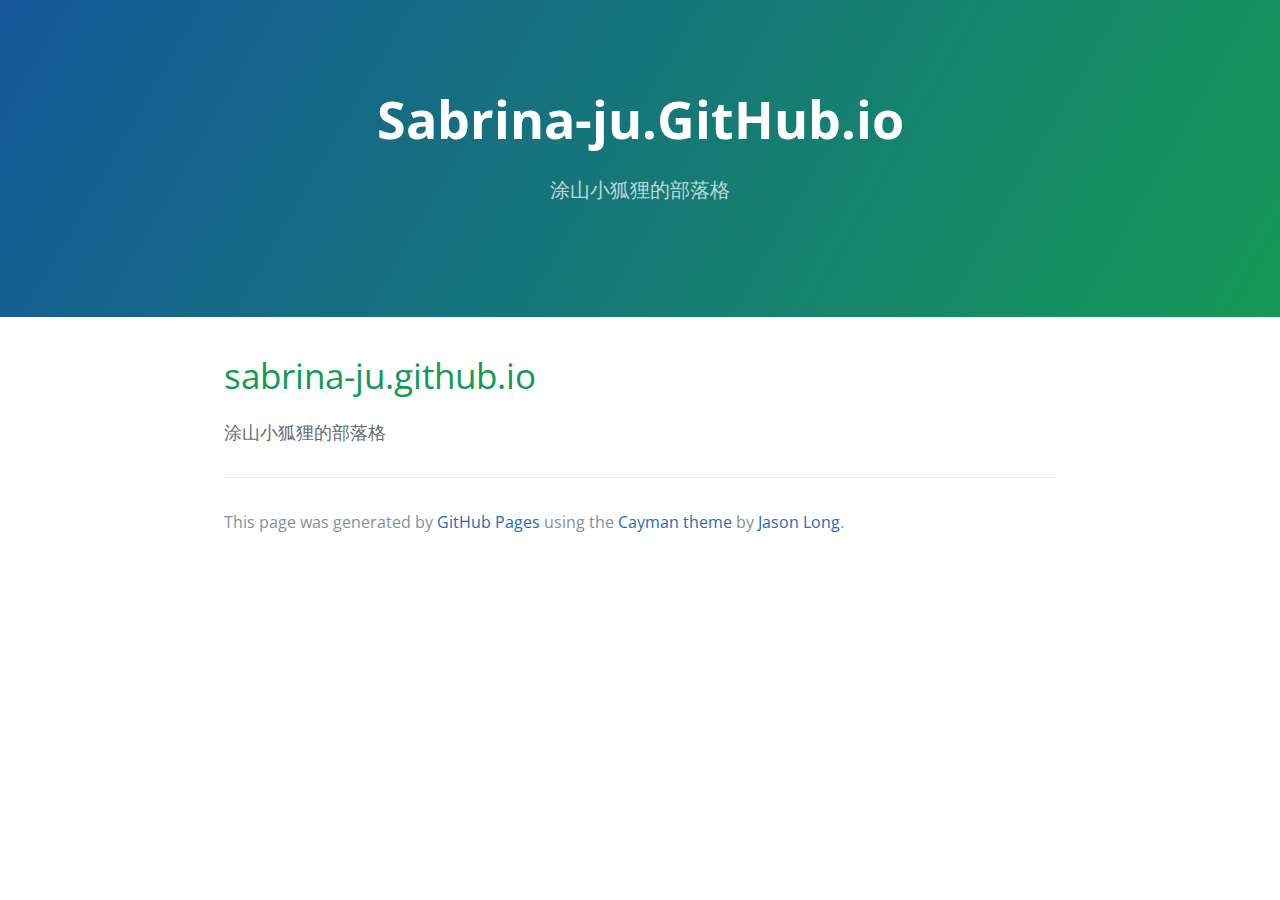
==== index.html @ a4c49077 "Replace master branch with page content via GitHub" ====
<!DOCTYPE html>
<html lang="en-us">
  <head>
    <meta charset="UTF-8">
    <title>Sabrina-ju.GitHub.io by sabrina-ju</title>
    <meta name="viewport" content="width=device-width, initial-scale=1">
    <link rel="stylesheet" type="text/css" href="stylesheets/normalize.css" media="screen">
    <link href='https://fonts.googleapis.com/css?family=Open+Sans:400,700' rel='stylesheet' type='text/css'>
    <link rel="stylesheet" type="text/css" href="stylesheets/stylesheet.css" media="screen">
    <link rel="stylesheet" type="text/css" href="stylesheets/github-light.css" media="screen">
  </head>
  <body>
    <section class="page-header">
      <h1 class="project-name">Sabrina-ju.GitHub.io</h1>
      <h2 class="project-tagline">涂山小狐狸的部落格</h2>
    </section>

    <section class="main-content">
      <h1>
<a id="sabrina-jugithubio" class="anchor" href="#sabrina-jugithubio" aria-hidden="true"><span aria-hidden="true" class="octicon octicon-link"></span></a>sabrina-ju.github.io</h1>

<p>涂山小狐狸的部落格</p>

      <footer class="site-footer">

        <span class="site-footer-credits">This page was generated by <a href="https://pages.github.com">GitHub Pages</a> using the <a href="https://github.com/jasonlong/cayman-theme">Cayman theme</a> by <a href="https://twitter.com/jasonlong">Jason Long</a>.</span>
      </footer>

    </section>

  
  </body>
</html>
---- stylesheets/stylesheet.css ----
* {
  box-sizing: border-box; }

body {
  padding: 0;
  margin: 0;
  font-family: "Open Sans", "Helvetica Neue", Helvetica, Arial, sans-serif;
  font-size: 16px;
  line-height: 1.5;
  color: #606c71; }

a {
  color: #1e6bb8;
  text-decoration: none; }
  a:hover {
    text-decoration: underline; }

.btn {
  display: inline-block;
  margin-bottom: 1rem;
  color: rgba(255, 255, 255, 0.7);
  background-color: rgba(255, 255, 255, 0.08);
  border-color: rgba(255, 255, 255, 0.2);
  border-style: solid;
  border-width: 1px;
  border-radius: 0.3rem;
  transition: color 0.2s, background-color 0.2s, border-color 0.2s; }
  .btn + .btn {
    margin-left: 1rem; }

.btn:hover {
  color: rgba(255, 255, 255, 0.8);
  text-decoration: none;
  background-color: rgba(255, 255, 255, 0.2);
  border-color: rgba(255, 255, 255, 0.3); }

@media screen and (min-width: 64em) {
  .btn {
    padding: 0.75rem 1rem; } }

@media screen and (min-width: 42em) and (max-width: 64em) {
  .btn {
    padding: 0.6rem 0.9rem;
    font-size: 0.9rem; } }

@media screen and (max-width: 42em) {
  .btn {
    display: block;
    width: 100%;
    padding: 0.75rem;
    font-size: 0.9rem; }
    .btn + .btn {
      margin-top: 1rem;
      margin-left: 0; } }

.page-header {
  color: #fff;
  text-align: center;
  background-color: #159957;
  background-image: linear-gradient(120deg, #155799, #159957); }

@media screen and (min-width: 64em) {
  .page-header {
    padding: 5rem 6rem; } }

@media screen and (min-width: 42em) and (max-width: 64em) {
  .page-header {
    padding: 3rem 4rem; } }

@media screen and (max-width: 42em) {
  .page-header {
    padding: 2rem 1rem; } }

.project-name {
  margin-top: 0;
  margin-bottom: 0.1rem; }

@media screen and (min-width: 64em) {
  .project-name {
    font-size: 3.25rem; } }

@media screen and (min-width: 42em) and (max-width: 64em) {
  .project-name {
    font-size: 2.25rem; } }

@media screen and (max-width: 42em) {
  .project-name {
    font-size: 1.75rem; } }

.project-tagline {
  margin-bottom: 2rem;
  font-weight: normal;
  opacity: 0.7; }

@media screen and (min-width: 64em) {
  .project-tagline {
    font-size: 1.25rem; } }

@media screen and (min-width: 42em) and (max-width: 64em) {
  .project-tagline {
    font-size: 1.15rem; } }

@media screen and (max-width: 42em) {
  .project-tagline {
    font-size: 1rem; } }

.main-content :first-child {
  margin-top: 0; }
.main-content img {
  max-width: 100%; }
.main-content h1, .main-content h2, .main-content h3, .main-content h4, .main-content h5, .main-content h6 {
  margin-top: 2rem;
  margin-bottom: 1rem;
  font-weight: normal;
  color: #159957; }
.main-content p {
  margin-bottom: 1em; }
.main-content code {
  padding: 2px 4px;
  font-family: Consolas, "Liberation Mono", Menlo, Courier, monospace;
  font-size: 0.9rem;
  color: #383e41;
  background-color: #f3f6fa;
  border-radius: 0.3rem; }
.main-content pre {
  padding: 0.8rem;
  margin-top: 0;
  margin-bottom: 1rem;
  font: 1rem Consolas, "Liberation Mono", Menlo, Courier, monospace;
  color: #567482;
  word-wrap: normal;
  background-color: #f3f6fa;
  border: solid 1px #dce6f0;
  border-radius: 0.3rem; }
  .main-content pre > code {
    padding: 0;
    margin: 0;
    font-size: 0.9rem;
    color: #567482;
    word-break: normal;
    white-space: pre;
    background: transparent;
    border: 0; }
.main-content .highlight {
  margin-bottom: 1rem; }
  .main-content .highlight pre {
    margin-bottom: 0;
    word-break: normal; }
.main-content .highlight pre, .main-content pre {
  padding: 0.8rem;
  overflow: auto;
  font-size: 0.9rem;
  line-height: 1.45;
  border-radius: 0.3rem; }
.main-content pre code, .main-content pre tt {
  display: inline;
  max-width: initial;
  padding: 0;
  margin: 0;
  overflow: initial;
  line-height: inherit;
  word-wrap: normal;
  background-color: transparent;
  border: 0; }
  .main-content pre code:before, .main-content pre code:after, .main-content pre tt:before, .main-content pre tt:after {
    content: normal; }
.main-content ul, .main-content ol {
  margin-top: 0; }
.main-content blockquote {
  padding: 0 1rem;
  margin-left: 0;
  color: #819198;
  border-left: 0.3rem solid #dce6f0; }
  .main-content blockquote > :first-child {
    margin-top: 0; }
  .main-content blockquote > :last-child {
    margin-bottom: 0; }
.main-content table {
  display: block;
  width: 100%;
  overflow: auto;
  word-break: normal;
  word-break: keep-all; }
  .main-content table th {
    font-weight: bold; }
  .main-content table th, .main-content table td {
    padding: 0.5rem 1rem;
    border: 1px solid #e9ebec; }
.main-content dl {
  padding: 0; }
  .main-content dl dt {
    padding: 0;
    margin-top: 1rem;
    font-size: 1rem;
    font-weight: bold; }
  .main-content dl dd {
    padding: 0;
    margin-bottom: 1rem; }
.main-content hr {
  height: 2px;
  padding: 0;
  margin: 1rem 0;
  background-color: #eff0f1;
  border: 0; }

@media screen and (min-width: 64em) {
  .main-content {
    max-width: 64rem;
    padding: 2rem 6rem;
    margin: 0 auto;
    font-size: 1.1rem; } }

@media screen and (min-width: 42em) and (max-width: 64em) {
  .main-content {
    padding: 2rem 4rem;
    font-size: 1.1rem; } }

@media screen and (max-width: 42em) {
  .main-content {
    padding: 2rem 1rem;
    font-size: 1rem; } }

.site-footer {
  padding-top: 2rem;
  margin-top: 2rem;
  border-top: solid 1px #eff0f1; }

.site-footer-owner {
  display: block;
  font-weight: bold; }

.site-footer-credits {
  color: #819198; }

@media screen and (min-width: 64em) {
  .site-footer {
    font-size: 1rem; } }

@media screen and (min-width: 42em) and (max-width: 64em) {
  .site-footer {
    font-size: 1rem; } }

@media screen and (max-width: 42em) {
  .site-footer {
    font-size: 0.9rem; } }
---- stylesheets/github-light.css ----
/*
The MIT License (MIT)

Copyright (c) 2015 GitHub, Inc.

Permission is hereby granted, free of charge, to any person obtaining a copy
of this software and associated documentation files (the "Software"), to deal
in the Software without restriction, including without limitation the rights
to use, copy, modify, merge, publish, distribute, sublicense, and/or sell
copies of the Software, and to permit persons to whom the Software is
furnished to do so, subject to the following conditions:

The above copyright notice and this permission notice shall be included in all
copies or substantial portions of the Software.

THE SOFTWARE IS PROVIDED "AS IS", WITHOUT WARRANTY OF ANY KIND, EXPRESS OR
IMPLIED, INCLUDING BUT NOT LIMITED TO THE WARRANTIES OF MERCHANTABILITY,
FITNESS FOR A PARTICULAR PURPOSE AND NONINFRINGEMENT. IN NO EVENT SHALL THE
AUTHORS OR COPYRIGHT HOLDERS BE LIABLE FOR ANY CLAIM, DAMAGES OR OTHER
LIABILITY, WHETHER IN AN ACTION OF CONTRACT, TORT OR OTHERWISE, ARISING FROM,
OUT OF OR IN CONNECTION WITH THE SOFTWARE OR THE USE OR OTHER DEALINGS IN THE
SOFTWARE.

*/

.pl-c /* comment */ {
  color: #969896;
}

.pl-c1      /* constant, markup.raw, meta.diff.header, meta.module-reference, meta.property-name, support, support.constant, support.variable, variable.other.constant */,
.pl-s .pl-v /* string variable */ {
  color: #0086b3;
}

.pl-e  /* entity */,
.pl-en /* entity.name */ {
  color: #795da3;
}

.pl-s .pl-s1 /* string source */,
.pl-smi      /* storage.modifier.import, storage.modifier.package, storage.type.java, variable.other, variable.parameter.function */ {
  color: #333;
}

.pl-ent /* entity.name.tag */ {
  color: #63a35c;
}

.pl-k /* keyword, storage, storage.type */ {
  color: #a71d5d;
}

.pl-pds              /* punctuation.definition.string, string.regexp.character-class */,
.pl-s                /* string */,
.pl-s .pl-pse .pl-s1 /* string punctuation.section.embedded source */,
.pl-sr               /* string.regexp */,
.pl-sr .pl-cce       /* string.regexp constant.character.escape */,
.pl-sr .pl-sra       /* string.regexp string.regexp.arbitrary-repitition */,
.pl-sr .pl-sre       /* string.regexp source.ruby.embedded */ {
  color: #183691;
}

.pl-v /* variable */ {
  color: #ed6a43;
}

.pl-id /* invalid.deprecated */ {
  color: #b52a1d;
}

.pl-ii /* invalid.illegal */ {
  background-color: #b52a1d;
  color: #f8f8f8;
}

.pl-sr .pl-cce /* string.regexp constant.character.escape */ {
  color: #63a35c;
  font-weight: bold;
}

.pl-ml /* markup.list */ {
  color: #693a17;
}

.pl-mh        /* markup.heading */,
.pl-mh .pl-en /* markup.heading entity.name */,
.pl-ms        /* meta.separator */ {
  color: #1d3e81;
  font-weight: bold;
}

.pl-mq /* markup.quote */ {
  color: #008080;
}

.pl-mi /* markup.italic */ {
  color: #333;
  font-style: italic;
}

.pl-mb /* markup.bold */ {
  color: #333;
  font-weight: bold;
}

.pl-md /* markup.deleted, meta.diff.header.from-file */ {
  background-color: #ffecec;
  color: #bd2c00;
}

.pl-mi1 /* markup.inserted, meta.diff.header.to-file */ {
  background-color: #eaffea;
  color: #55a532;
}

.pl-mdr /* meta.diff.range */ {
  color: #795da3;
  font-weight: bold;
}

.pl-mo /* meta.output */ {
  color: #1d3e81;
}
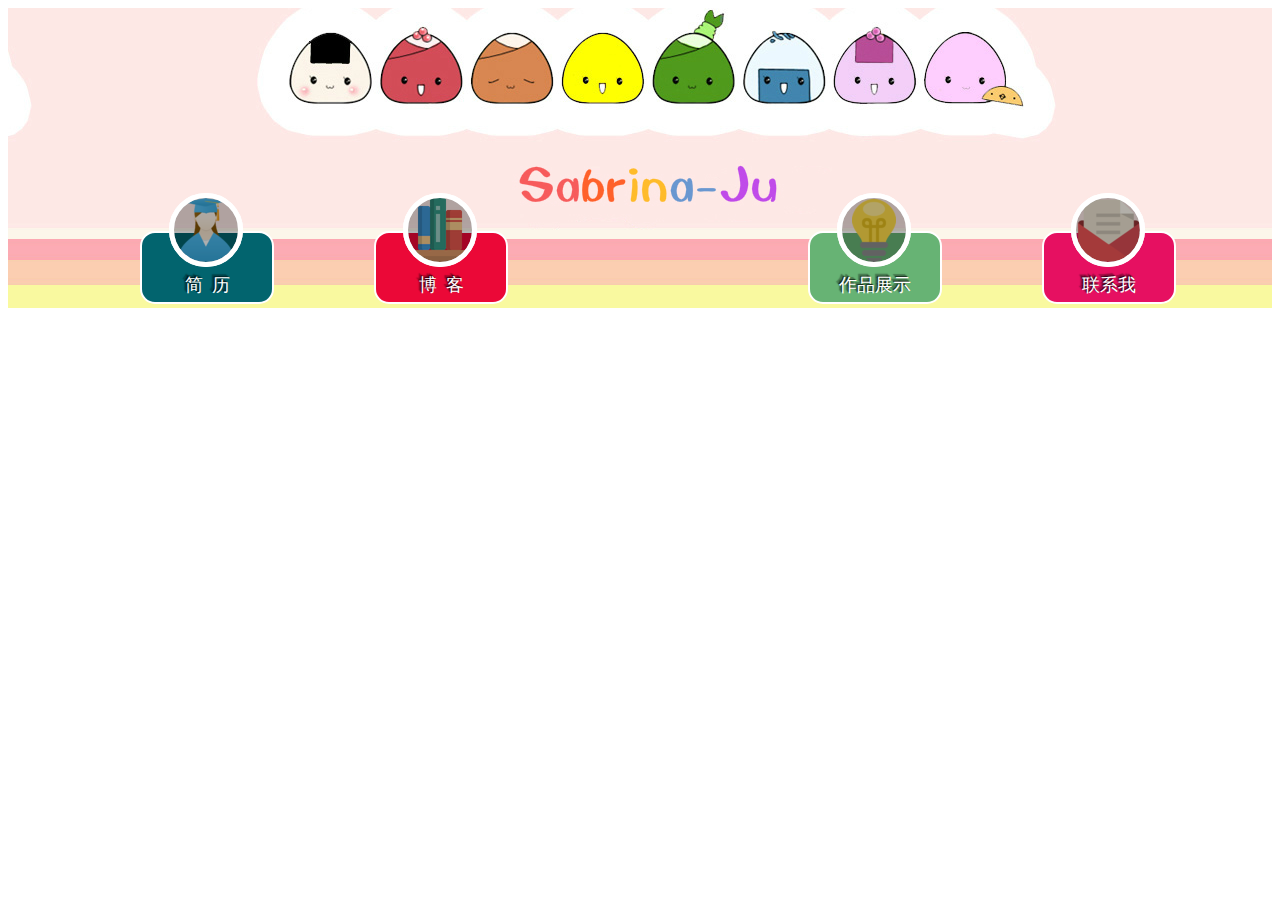
==== commit c5d94ffe: "header" ====
--- a/index.html
+++ b/index.html
@@ -4,30 +4,26 @@
     <meta charset="UTF-8">
     <title>Sabrina-ju.GitHub.io by sabrina-ju</title>
     <meta name="viewport" content="width=device-width, initial-scale=1">
-    <link rel="stylesheet" type="text/css" href="stylesheets/normalize.css" media="screen">
-    <link href='https://fonts.googleapis.com/css?family=Open+Sans:400,700' rel='stylesheet' type='text/css'>
-    <link rel="stylesheet" type="text/css" href="stylesheets/stylesheet.css" media="screen">
-    <link rel="stylesheet" type="text/css" href="stylesheets/github-light.css" media="screen">
+   
+    <link rel="stylesheet" type="text/css" href="stylesheets/stylesheet.css">
   </head>
   <body>
-    <section class="page-header">
-      <h1 class="project-name">Sabrina-ju.GitHub.io</h1>
-      <h2 class="project-tagline">涂山小狐狸的部落格</h2>
-    </section>
+  <div class="header-top">
+    <div>
+    <ul class="bar">
+        <li><a href="#bg1">简&nbsp;&nbsp;历</a></li>  <!-- 简历中有按钮in English-->
+        <li><a href="#bg2">博&nbsp;&nbsp;客</a></li>
+        <li><a href="#bg3">作品展示</a></li>
+        <li><a href="#bg4">联系我</a></li>
+    </ul>
+    </div>
+   <!--
+   <img src="image/girl.png" height="128" width="128" alt="" class="bgslideLeft" id="bg1" />
+    <img src="image/book.png" height="128" width="128" alt="" class="bgslideBottom" id="bg2" />
+    <img src="image/blub.png" height="128" width="128" alt="" class="bgzoomIn" id="bg3" />
+    <img src="image/mail.png" height="128" width="128" alt="" class="bgzoomOut" id="bg4" />
+    -->
+  </div>
 
-    <section class="main-content">
-      <h1>
-<a id="sabrina-jugithubio" class="anchor" href="#sabrina-jugithubio" aria-hidden="true"><span aria-hidden="true" class="octicon octicon-link"></span></a>sabrina-ju.github.io</h1>
 
-<p>涂山小狐狸的部落格</p>
-
-      <footer class="site-footer">
-
-        <span class="site-footer-credits">This page was generated by <a href="https://pages.github.com">GitHub Pages</a> using the <a href="https://github.com/jasonlong/cayman-theme">Cayman theme</a> by <a href="https://twitter.com/jasonlong">Jason Long</a>.</span>
-      </footer>
-
-    </section>
-
-  
   </body>
-</html>
--- a/stylesheets/stylesheet.css
+++ b/stylesheets/stylesheet.css
@@ -1,245 +1,101 @@
-* {
-  box-sizing: border-box; }
+html,body {
+			  height: 100%;
+			}
 
-body {
-  padding: 0;
-  margin: 0;
-  font-family: "Open Sans", "Helvetica Neue", Helvetica, Arial, sans-serif;
-  font-size: 16px;
-  line-height: 1.5;
-  color: #606c71; }
+.header-top{
+	height: 300px;
+background:url(../image/bg2.jpg)  center;
 
-a {
-  color: #1e6bb8;
-  text-decoration: none; }
-  a:hover {
-    text-decoration: underline; }
 
-.btn {
-  display: inline-block;
-  margin-bottom: 1rem;
-  color: rgba(255, 255, 255, 0.7);
-  background-color: rgba(255, 255, 255, 0.08);
-  border-color: rgba(255, 255, 255, 0.2);
-  border-style: solid;
-  border-width: 1px;
-  border-radius: 0.3rem;
-  transition: color 0.2s, background-color 0.2s, border-color 0.2s; }
-  .btn + .btn {
-    margin-left: 1rem; }
+}
 
-.btn:hover {
-  color: rgba(255, 255, 255, 0.8);
-  text-decoration: none;
-  background-color: rgba(255, 255, 255, 0.2);
-  border-color: rgba(255, 255, 255, 0.3); }
+			.bar {
+			  position: absolute;
+			  width: 100%;
+			  text-align: center;
+			  top:215px;
+}
+.bar li{
+			  display: inline-block;
+			  width: 170px;
+			  height: 20px;
+			  margin-right: 60px;
+			}
+			.bar li:nth-of-type(2){
+				margin-right: 260px;
+			}
+.bar a {
+			  display: inline-block;
+			  width: 130px;
+			  padding-top: 40px;
+			  padding-bottom: 5px;
+			  position: relative;
+			  cursor: pointer;
+			  border: 2px solid #fff;
+			  border-radius: 15px;
+			  vertical-align: top;
+			  color: #fff;
+			  text-decoration: none;
+			  font-size: 18px;
+			  font-family:cursive;
+			  text-shadow: -1px -1px 1px rgba(0, 0, 0, 0.8),-2px -2px 1px rgba(0, 0, 0, 0.3),-3px -3px 1px rgba(0, 0, 0, 0.3);
+			}
+.bar li:nth-of-type(1) a {
+			  background-color: #02646e;
+			}
+.bar li:nth-of-type(2) a {
+			  background-color: #eb0837;
+			}
+			.bar li:nth-of-type(3) a {
+			  background-color: #67b374;
+			}
 
-@media screen and (min-width: 64em) {
-  .btn {
-    padding: 0.75rem 1rem; } }
+			.bar li:nth-of-type(4) a {
+			  background-color: #e61061;
+			}
 
-@media screen and (min-width: 42em) and (max-width: 64em) {
-  .btn {
-    padding: 0.6rem 0.9rem;
-    font-size: 0.9rem; } }
 
-@media screen and (max-width: 42em) {
-  .btn {
-    display: block;
-    width: 100%;
-    padding: 0.75rem;
-    font-size: 0.9rem; }
-    .btn + .btn {
-      margin-top: 1rem;
-      margin-left: 0; } }
 
-.page-header {
-  color: #fff;
-  text-align: center;
-  background-color: #159957;
-  background-image: linear-gradient(120deg, #155799, #159957); }
 
-@media screen and (min-width: 64em) {
-  .page-header {
-    padding: 5rem 6rem; } }
-
-@media screen and (min-width: 42em) and (max-width: 64em) {
-  .page-header {
-    padding: 3rem 4rem; } }
-
-@media screen and (max-width: 42em) {
-  .page-header {
-    padding: 2rem 1rem; } }
-
-.project-name {
-  margin-top: 0;
-  margin-bottom: 0.1rem; }
-
-@media screen and (min-width: 64em) {
-  .project-name {
-    font-size: 3.25rem; } }
-
-@media screen and (min-width: 42em) and (max-width: 64em) {
-  .project-name {
-    font-size: 2.25rem; } }
-
-@media screen and (max-width: 42em) {
-  .project-name {
-    font-size: 1.75rem; } }
-
-.project-tagline {
-  margin-bottom: 2rem;
-  font-weight: normal;
-  opacity: 0.7; }
-
-@media screen and (min-width: 64em) {
-  .project-tagline {
-    font-size: 1.25rem; } }
-
-@media screen and (min-width: 42em) and (max-width: 64em) {
-  .project-tagline {
-    font-size: 1.15rem; } }
-
-@media screen and (max-width: 42em) {
-  .project-tagline {
-    font-size: 1rem; } }
-
-.main-content :first-child {
-  margin-top: 0; }
-.main-content img {
-  max-width: 100%; }
-.main-content h1, .main-content h2, .main-content h3, .main-content h4, .main-content h5, .main-content h6 {
-  margin-top: 2rem;
-  margin-bottom: 1rem;
-  font-weight: normal;
-  color: #159957; }
-.main-content p {
-  margin-bottom: 1em; }
-.main-content code {
-  padding: 2px 4px;
-  font-family: Consolas, "Liberation Mono", Menlo, Courier, monospace;
-  font-size: 0.9rem;
-  color: #383e41;
-  background-color: #f3f6fa;
-  border-radius: 0.3rem; }
-.main-content pre {
-  padding: 0.8rem;
-  margin-top: 0;
-  margin-bottom: 1rem;
-  font: 1rem Consolas, "Liberation Mono", Menlo, Courier, monospace;
-  color: #567482;
-  word-wrap: normal;
-  background-color: #f3f6fa;
-  border: solid 1px #dce6f0;
-  border-radius: 0.3rem; }
-  .main-content pre > code {
-    padding: 0;
-    margin: 0;
-    font-size: 0.9rem;
-    color: #567482;
-    word-break: normal;
-    white-space: pre;
-    background: transparent;
-    border: 0; }
-.main-content .highlight {
-  margin-bottom: 1rem; }
-  .main-content .highlight pre {
-    margin-bottom: 0;
-    word-break: normal; }
-.main-content .highlight pre, .main-content pre {
-  padding: 0.8rem;
-  overflow: auto;
-  font-size: 0.9rem;
-  line-height: 1.45;
-  border-radius: 0.3rem; }
-.main-content pre code, .main-content pre tt {
-  display: inline;
-  max-width: initial;
-  padding: 0;
-  margin: 0;
-  overflow: initial;
-  line-height: inherit;
-  word-wrap: normal;
-  background-color: transparent;
-  border: 0; }
-  .main-content pre code:before, .main-content pre code:after, .main-content pre tt:before, .main-content pre tt:after {
-    content: normal; }
-.main-content ul, .main-content ol {
-  margin-top: 0; }
-.main-content blockquote {
-  padding: 0 1rem;
-  margin-left: 0;
-  color: #819198;
-  border-left: 0.3rem solid #dce6f0; }
-  .main-content blockquote > :first-child {
-    margin-top: 0; }
-  .main-content blockquote > :last-child {
-    margin-bottom: 0; }
-.main-content table {
-  display: block;
-  width: 100%;
-  overflow: auto;
-  word-break: normal;
-  word-break: keep-all; }
-  .main-content table th {
-    font-weight: bold; }
-  .main-content table th, .main-content table td {
-    padding: 0.5rem 1rem;
-    border: 1px solid #e9ebec; }
-.main-content dl {
-  padding: 0; }
-  .main-content dl dt {
-    padding: 0;
-    margin-top: 1rem;
-    font-size: 1rem;
-    font-weight: bold; }
-  .main-content dl dd {
-    padding: 0;
-    margin-bottom: 1rem; }
-.main-content hr {
-  height: 2px;
-  padding: 0;
-  margin: 1rem 0;
-  background-color: #eff0f1;
-  border: 0; }
-
-@media screen and (min-width: 64em) {
-  .main-content {
-    max-width: 64rem;
-    padding: 2rem 6rem;
-    margin: 0 auto;
-    font-size: 1.1rem; } }
-
-@media screen and (min-width: 42em) and (max-width: 64em) {
-  .main-content {
-    padding: 2rem 4rem;
-    font-size: 1.1rem; } }
-
-@media screen and (max-width: 42em) {
-  .main-content {
-    padding: 2rem 1rem;
-    font-size: 1rem; } }
-
-.site-footer {
-  padding-top: 2rem;
-  margin-top: 2rem;
-  border-top: solid 1px #eff0f1; }
-
-.site-footer-owner {
-  display: block;
-  font-weight: bold; }
-
-.site-footer-credits {
-  color: #819198; }
-
-@media screen and (min-width: 64em) {
-  .site-footer {
-    font-size: 1rem; } }
-
-@media screen and (min-width: 42em) and (max-width: 64em) {
-  .site-footer {
-    font-size: 1rem; } }
-
-@media screen and (max-width: 42em) {
-  .site-footer {
-    font-size: 0.9rem; } }
+			.bar a::after {
+			  content:"";
+			  display: block;
+			  height: 64px;
+			  width: 64px;
+			  border: 5px solid #fff;
+			  border-radius: 50%;
+			  position: absolute;
+			  left: 50%;
+			  margin-left: -38px;
+			  z-index: 9999;
+			  top: -40px;
+			}
+			.bar li:nth-of-type(1) a::after {
+			  background: url(../image/girl64.png) no-repeat center;
+			}
+			.bar li:nth-of-type(2) a::after {
+			  background: url(../image/book64.png) no-repeat center;
+			}
+			.bar li:nth-of-type(3) a::after {
+			  background: url(../image/light64.png) no-repeat center;
+			}
+			.bar li:nth-of-type(4) a::after {
+			  background: url(../image/mail64.png) no-repeat center;
+			}
+					.bar a::before {
+			  content:"";
+			  display: block;
+			  height: 64px;
+			  width: 64px;
+			  border: 5px solid #fff;
+			  border-radius: 50%;
+			  position: absolute;
+			  left: 50%;
+			  margin-left: -38px;
+			  z-index: 99999;
+			  top: -40px;
+			  background: rgba(0,0,0,0.3);
+			}
+			.bar a:hover::before {
+			  opacity:0;
+			}
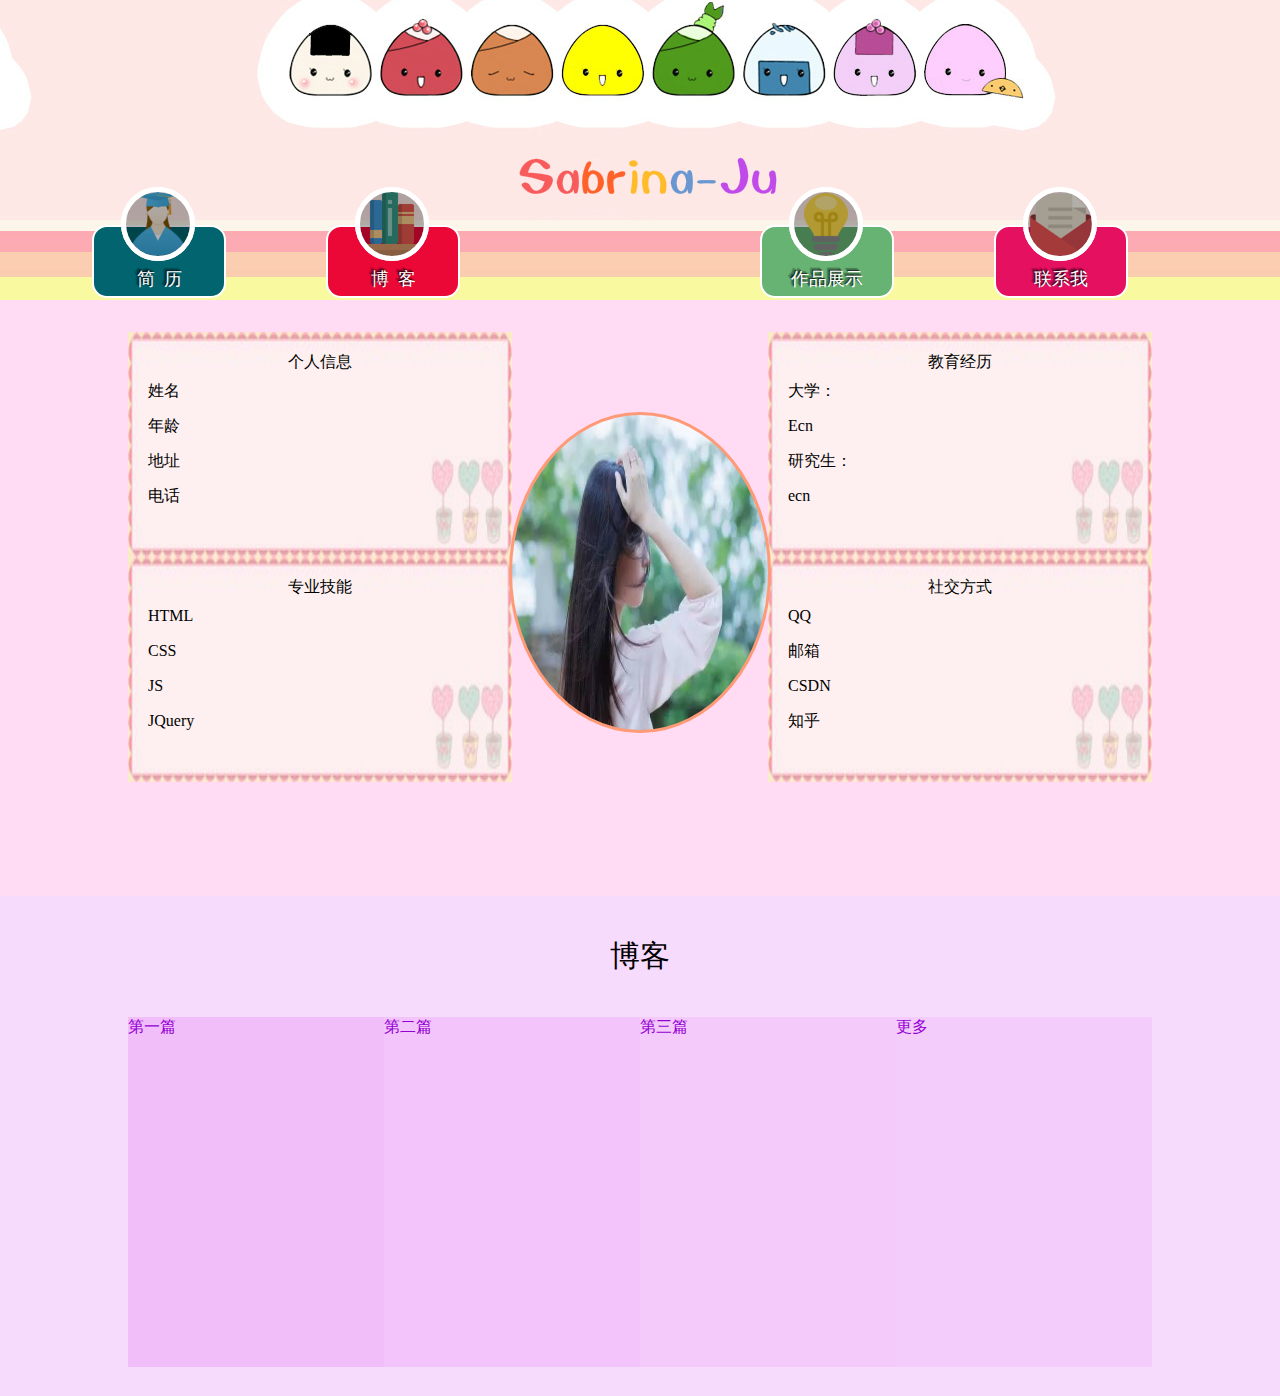
==== commit 17ff41b0: "Part.resume" ====
--- a/index.html
+++ b/index.html
@@ -2,28 +2,73 @@
 <html lang="en-us">
   <head>
     <meta charset="UTF-8">
-    <title>Sabrina-ju.GitHub.io by sabrina-ju</title>
+    <title>Sabrina-ju</title>
     <meta name="viewport" content="width=device-width, initial-scale=1">
    
     <link rel="stylesheet" type="text/css" href="stylesheets/stylesheet.css">
   </head>
   <body>
   <div class="header-top">
-    <div>
     <ul class="bar">
         <li><a href="#bg1">简&nbsp;&nbsp;历</a></li>  <!-- 简历中有按钮in English-->
-        <li><a href="#bg2">博&nbsp;&nbsp;客</a></li>
+        <li><a href="blog.html">博&nbsp;&nbsp;客</a></li>
         <li><a href="#bg3">作品展示</a></li>
         <li><a href="#bg4">联系我</a></li>
     </ul>
+  </div>
+  
+  <div class="resume">
+  <div class="infor-left">
+    <p class="resume-title">个人信息</p>
+    <ul class="resume-list">
+      <li>姓名</li>
+      <li>年龄</li>
+      <li>地址</li>
+      <li>电话</li>
+    </ul>
+  </div>
+  <div  class="infor-right">
+     <p class="resume-title">教育经历</p>
+   <ul class="resume-list">
+      <li>大学：</li>
+      <li>Ecn</li>
+      <li>研究生：</li>
+      <li>ecn</li>
+    </ul>
+  </div>
+    <div id="photo"></div>
+    <div class="infor-left">
+      <p class="resume-title">专业技能</p>
+    <ul class="resume-list">
+      <li>HTML</li>
+      <li>CSS</li>
+      <li>JS</li>
+      <li>JQuery</li>
+    </ul>
     </div>
-   <!--
-   <img src="image/girl.png" height="128" width="128" alt="" class="bgslideLeft" id="bg1" />
-    <img src="image/book.png" height="128" width="128" alt="" class="bgslideBottom" id="bg2" />
-    <img src="image/blub.png" height="128" width="128" alt="" class="bgzoomIn" id="bg3" />
-    <img src="image/mail.png" height="128" width="128" alt="" class="bgzoomOut" id="bg4" />
-    -->
+    <div  class="infor-right">
+        <p class="resume-title">社交方式</p>
+    <ul class="resume-list">
+      <li>QQ</li>
+      <li>邮箱</li>
+      <li>CSDN</li>
+      <li>知乎</li>
+    </ul></div>
   </div>
-
-
+  <div class="blog-preview">
+  <!-- 分四栏，前三栏等距，最后一栏 Learn More采用白色,透明度.5 -->
+    <p class="subtitle">博客</p>
+    <div class="blog" id="blog1">
+      第一篇
+    </div>
+    <div class="blog" id="blog2">第二篇</div>
+    <div class="blog" id="blog3">第三篇</div>
+    <div class="blog" id="blog4">更多</div>
+  </div>
+  <div class="work-show">
+    <!-- 两栏左右浮动，一栏是作品介绍，一栏是作品效果图 。左右交叉型-->
+  </div>
+  <div class="contact">
+  <!-- 表单式，可提交 -->
+  </div>
   </body>
--- a/stylesheets/stylesheet.css
+++ b/stylesheets/stylesheet.css
@@ -1,10 +1,15 @@
+*{
+	margin: 0;
+	padding: 0;
+}
 html,body {
 			  height: 100%;
+
 			}
 
 .header-top{
 	height: 300px;
-background:url(../image/bg2.jpg)  center;
+	background:url(../image/bg2.jpg)  center;
 
 
 }
@@ -13,7 +18,7 @@
 			  position: absolute;
 			  width: 100%;
 			  text-align: center;
-			  top:215px;
+			  top:225px;
 }
 .bar li{
 			  display: inline-block;
@@ -82,7 +87,7 @@
 			.bar li:nth-of-type(4) a::after {
 			  background: url(../image/mail64.png) no-repeat center;
 			}
-					.bar a::before {
+			.bar a::before {
 			  content:"";
 			  display: block;
 			  height: 64px;
@@ -99,3 +104,75 @@
 			.bar a:hover::before {
 			  opacity:0;
 			}
+/* Resume 部分*/
+.resume{
+	background: #FFDCF3;
+	height: 500px;
+	padding-top: 2.5%;
+	padding-bottom: 5%;
+}
+.infor-left{
+	float: left;
+	width: 30%;
+	margin-left: 10%;
+	height: 45%;
+	background: url("../image/resume.jpeg") center no-repeat;
+	background-size: 100% 100%;
+}
+.infor-right{
+	float: right;
+	width: 30%;
+	height: 45%;
+	margin-right: 10%;
+	background: url("../image/resume.jpeg") center no-repeat;
+	background-size: 100% 100%;
+}
+#photo{
+	width: 20%;
+	clear: both;
+	border: #FF9A77 solid 3px;
+	height: 35%;
+	background: url("../image/myphoto.jpg") center no-repeat;
+	background-size: 100% 100%;
+	border-radius: 50%;
+	position: absolute;
+	margin: 80px 39.8%;
+	z-index: 2;
+}
+.resume-title{
+	text-align: center;
+	margin-top: 20px;
+}
+.resume-list{
+	list-style-type: none;
+	padding-left: 20px;
+	line-height: 35px;
+}
+/*Blog 部分*/
+.subtitle{
+	text-align: center;
+	font-size: 30px;
+	padding:40px;
+}
+.blog-preview{
+	height: 500px;
+	background-color: rgba(241,190,250,0.55);
+
+}
+.blog{
+	float: left;
+	height: 350px;
+	width: 20%;
+    color: darkviolet;
+
+}
+#blog1{
+	margin-left: 10%;
+	background-color:rgba(241,190,250,1);// }
+	#blog2{
+	background-color:rgba(241,190,250,0.8); }
+	#blog3{
+	background-color:rgba(241,190,250,0.6); }
+	#blog4{
+	background-color:rgba(241,190,250,0.5); }
+
